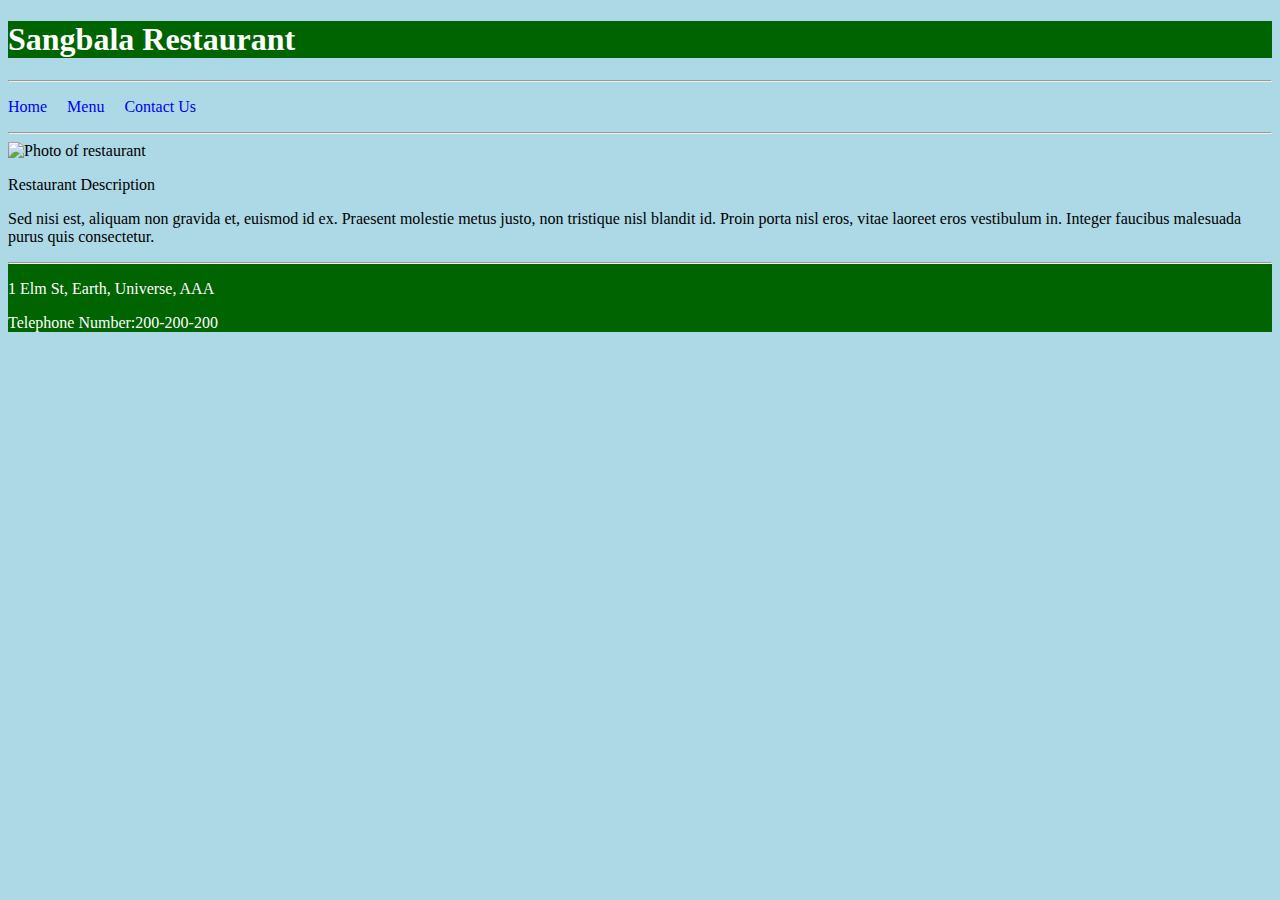
==== index.html @ 76c6dfc3 "Add files via upload" ====
<!DOCTYPE html>
<!--
Name: Sangbala
Date Created: 12/14/2020
Most recent revision:1
-->

<html>
 
<head>
<title>Home Page</title>
<link href="restaurantStyles.css" rel="stylesheet" type="text/css" />
<style>
header{ font-family: 'Comic Sans MS'
}


</style>
</head>
<body>
<main> <!-- The main element contains all blocks on the page -->
<header><h1>Sangbala Restaurant</h1></header>

<nav> <!-- The nav element will include navigation buttons or links -->
    <hr /> 
    <p ><a href="index.html">Home</a>&nbsp;&nbsp;&nbsp;&nbsp; <a href="menu.html">Menu</a>&nbsp;&nbsp;&nbsp;&nbsp; <a href="contact.html">Contact Us</a></p>
    <hr />
</nav>
  
 <article id="about"> <!-- This is the first chunk inside the section element. -->
 
 <div class="row">
    <div class="col-lg-3 col-md">

<img src="https://cdn.pixabay.com/photo/2017/06/21/00/22/dog-2425528_960_720.jpg" 
alt="Photo of restaurant" 
style="width: 400px; height:150px" />
 </div>
	<p>Restaurant Description</p> 
	
 <p>Sed nisi est, aliquam non gravida et, euismod id ex. Praesent molestie metus justo, non tristique nisl blandit id. Proin porta nisl eros, vitae laoreet eros vestibulum in. Integer faucibus malesuada purus quis consectetur.</p> 
       
  
 
  </article>
 

 
 


 </main>
</body>
 
</html>
<footer> 
     <hr />
     <p> 1 Elm St, Earth, Universe, AAA</p>
	 <p> Telephone Number:200-200-200</p>
</footer>
---- restaurantStyles.css ----
body {
    background-color: lightblue;
}

header, footer {
    background-color: darkgreen;
    color: white; 
}

.border {
    border: thick solid blue;
}

#experience {
    border: thick dashed orange;
}
 
 
 
nav a {
  text-decoration: none;
}

 nav a:visited {
    color: blue; 
}

nav a:hover {
 
	font-weight: bold;
}

nav a:active {
      text-decoration: underline;

}
table {
  width: 100%;
}

th {
  height: 25px;
}
tr th{
  text-align: center;
}
tbody tr:nth-child(even) {
  background-color: white;
  color: black; 
}

tbody tr:nth-child(odd) {
  background-color: silver;
  color: black; 
}
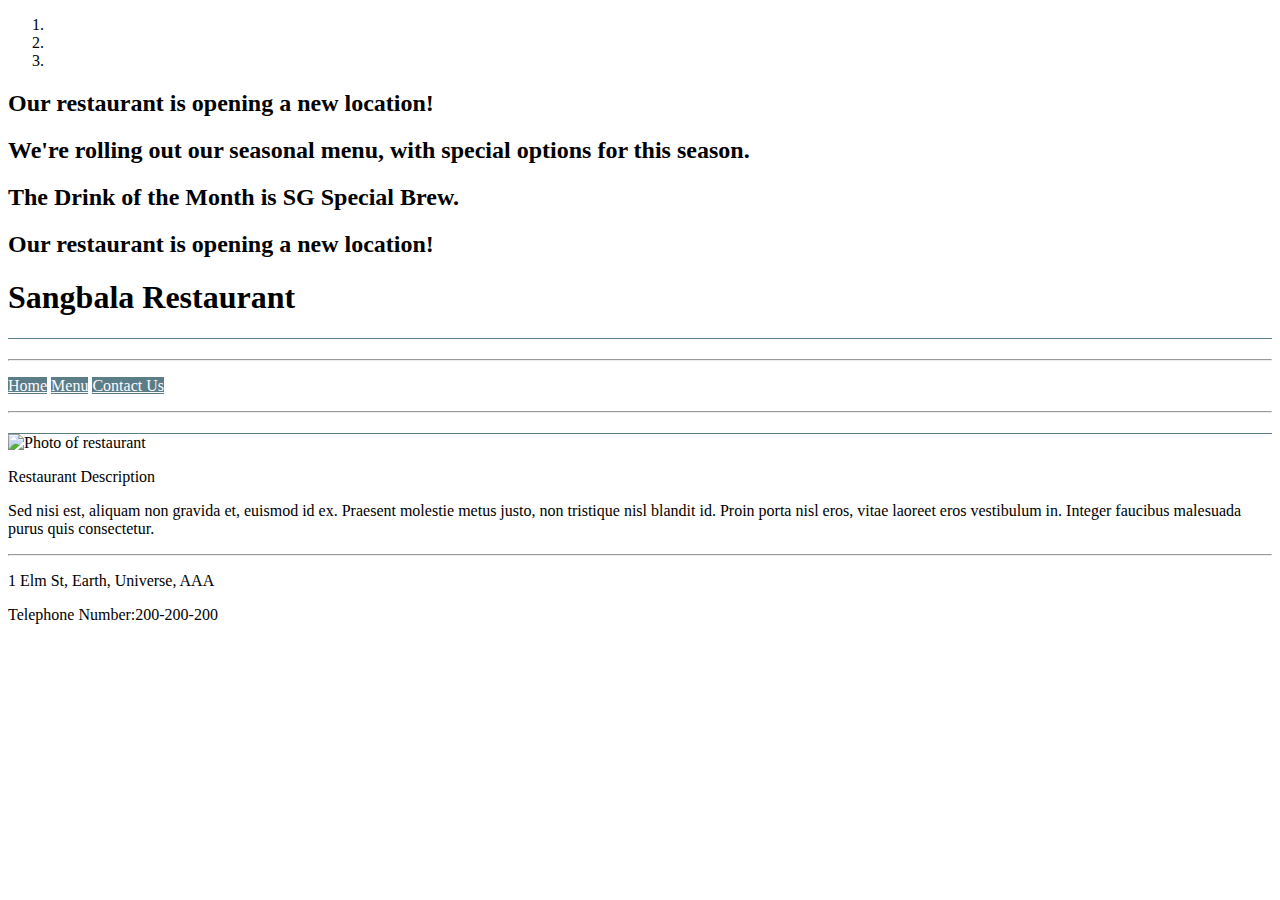
==== commit f81a5700: "Add files via upload" ====
--- a/index.html
+++ b/index.html
@@ -9,47 +9,104 @@
  
 <head>
 <title>Home Page</title>
-<link href="restaurantStyles.css" rel="stylesheet" type="text/css" />
+<!--<link href="restaurantStyles.css" rel="stylesheet" type="text/css" /> -->
+  <!-- Bootstrap CDN copied from https://getbootstrap.com/docs/4.1/getting-started/introduction/ -->
+       <link rel="stylesheet" href="https://stackpath.bootstrapcdn.com/bootstrap/4.1.3/css/bootstrap.min.css" integrity="sha384-MCw98/SFnGE8fJT3GXwEOngsV7Zt27NXFoaoApmYm81iuXoPkFOJwJ8ERdknLPMO" crossorigin="anonymous"> 
+
 <style>
 header{ font-family: 'Comic Sans MS'
 }
-
-
+nav {
+    border-top: thin #5b7d87 solid;
+    border-bottom: thin #5b7d87 solid;
+    padding-top: 12px;
+    padding-bottom: 12px;
+}
+nav .btn {
+    background-color: #5b7d87;
+    color: #fef9ff; 
+}
+nav .btn:hover {
+    font-weight: bold;
+}
 </style>
 </head>
 <body>
+<noscript>
+    <div class="error message">
+        We're sorry but our site <strong>requires</strong> JavaScript.
+    </div>    
+</noscript>
 <main> <!-- The main element contains all blocks on the page -->
+
+<div id="myCarousel" class="carousel slide" data-ride="carousel">
+    <!-- Carousel indicators -->
+    <ol class="carousel-indicators">
+        <li data-target="#myCarousel" data-slide-to="0" class="active"></li>
+        <li data-target="#myCarousel" data-slide-to="1"></li>
+        <li data-target="#myCarousel" data-slide-to="2"></li>
+    </ol>
+    <!-- Wrapper for carousel items -->
+    <div class="carousel-inner">
+        <div class="carousel-item active">
+            <h2 class="text-left mt-5">Our restaurant is opening a new location!</h2>
+        </div>
+        <div class="carousel-item">
+           <h2 class="text-left mt-5">We're rolling out our seasonal menu, with special options for this season.</h2>
+        </div>
+        <div class="carousel-item">
+            <h2 class="text-left mt-5">The Drink of the Month is SG Special Brew.</h2>
+        </div>
+    </div>
+    <!-- Carousel controls -->
+    <a class="carousel-control-prev" href="#myCarousel" data-slide="prev">
+        <span class="carousel-control-prev-icon"></span>
+    </a>
+    <a class="carousel-control-next" href="#myCarousel" data-slide="next">
+        <span class="carousel-control-next-icon"></span>
+    </a>
+</div>
+
+
+  <header class="jumbotron">
+     
+    <h2 class="text-left mt-5">Our restaurant is opening a new location!</h2>
+
+</header>
 <header><h1>Sangbala Restaurant</h1></header>
 
 <nav> <!-- The nav element will include navigation buttons or links -->
     <hr /> 
-    <p ><a href="index.html">Home</a>&nbsp;&nbsp;&nbsp;&nbsp; <a href="menu.html">Menu</a>&nbsp;&nbsp;&nbsp;&nbsp; <a href="contact.html">Contact Us</a></p>
+    <p ><a class="btn badge-pill"  href="index.html">Home</a>  <a class="btn badge-pill" href="menu.html">Menu</a> <a class="btn badge-pill" href="contact.html">Contact Us</a></p>
     <hr />
 </nav>
+
   
  <article id="about"> <!-- This is the first chunk inside the section element. -->
  
- <div class="row">
     <div class="col-lg-3 col-md">
 
 <img src="https://cdn.pixabay.com/photo/2017/06/21/00/22/dog-2425528_960_720.jpg" 
 alt="Photo of restaurant" 
 style="width: 400px; height:150px" />
  </div>
+ 
+     <div class="col-lg-9">
+ 
+   
 	<p>Restaurant Description</p> 
 	
  <p>Sed nisi est, aliquam non gravida et, euismod id ex. Praesent molestie metus justo, non tristique nisl blandit id. Proin porta nisl eros, vitae laoreet eros vestibulum in. Integer faucibus malesuada purus quis consectetur.</p> 
        
   
- 
+  </div>
   </article>
- 
-
- 
- 
-
 
  </main>
+     <!-- CDN links copied from https://getbootstrap.com/docs/4.1/getting-started/introduction/ -->
+        <script src="https://code.jquery.com/jquery-3.3.1.slim.min.js" integrity="sha384-q8i/X+965DzO0rT7abK41JStQIAqVgRVzpbzo5smXKp4YfRvH+8abtTE1Pi6jizo" crossorigin="anonymous"></script>
+        <script src="https://cdnjs.cloudflare.com/ajax/libs/popper.js/1.14.3/umd/popper.min.js" integrity="sha384-ZMP7rVo3mIykV+2+9J3UJ46jBk0WLaUAdn689aCwoqbBJiSnjAK/l8WvCWPIPm49" crossorigin="anonymous"></script>
+        <script src="https://stackpath.bootstrapcdn.com/bootstrap/4.1.3/js/bootstrap.min.js" integrity="sha384-ChfqqxuZUCnJSK3+MXmPNIyE6ZbWh2IMqE241rYiqJxyMiZ6OW/JmZQ5stwEULTy" crossorigin="anonymous"></script>
 </body>
  
 </html>
